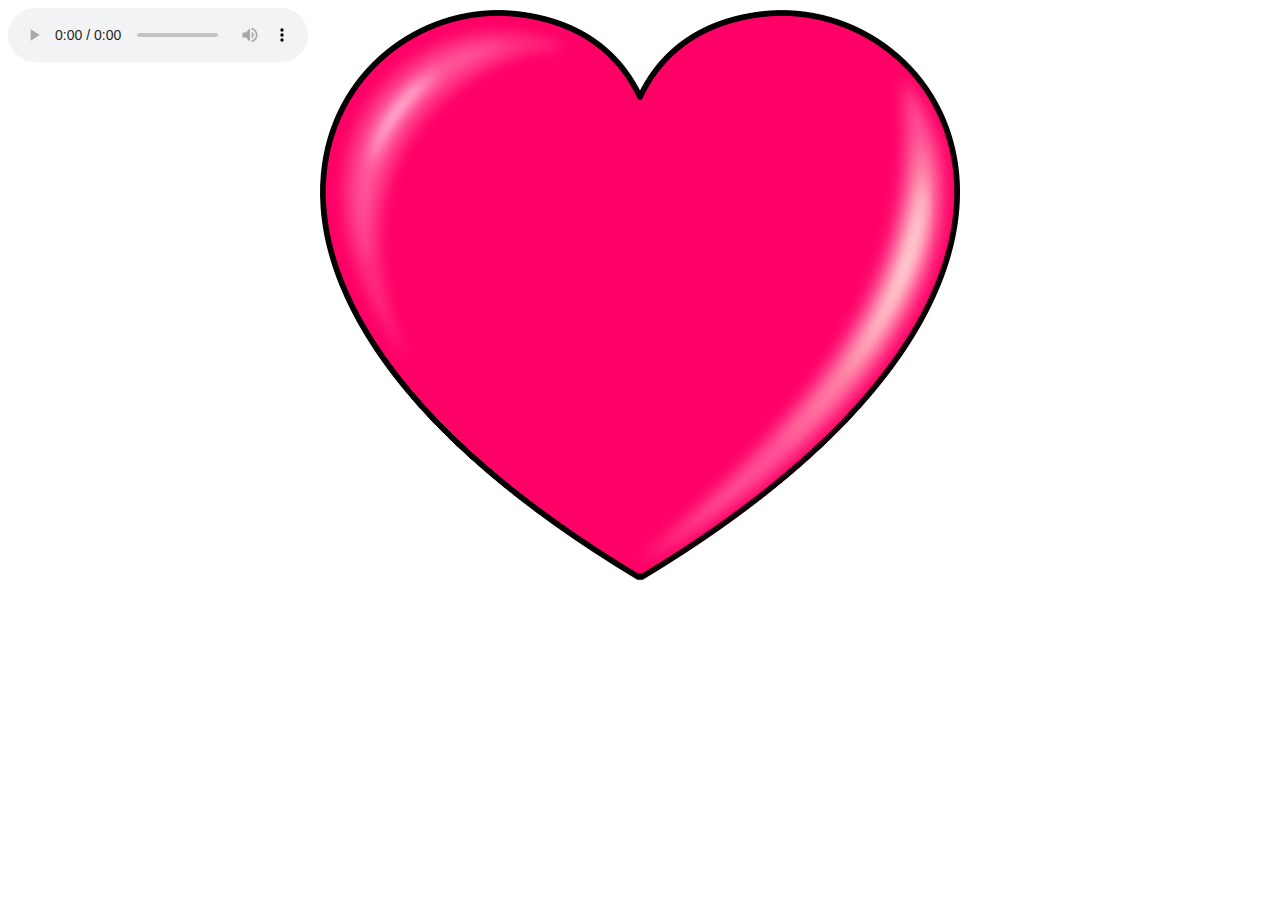
==== index.html @ 737dc2ee "initial commit" ====
<!DOCTYPE html>
<html lang="en">
<head>
    <meta charset="UTF-8">
    <meta name="viewport" content="width=device-width, initial-scale=1.0">
    <meta http-equiv="X-UA-Compatible" content="ie=edge">
    <link rel="shorcut icon"  href="r.png">
    <link rel="stylesheet" type="text/css" href="style.css">
    <title>For My Girl</title>
    <audio controls="" autoplay>
    	<source src="Del Arno Band - Vise Nego Zivot.mp3" type="audio/mp3">
		<p>If you are seeing this your web browesr does not support audio element</p>
	</audio>
    
</head>
<body>
	
    


    <script src="h.js"></script>
</body>
</html>
---- style.css ----
body {

     background-image: url("1.png");
     background-size: 50%;
     background-repeat: no-repeat;
     background-position: 50% -2%;
    
}
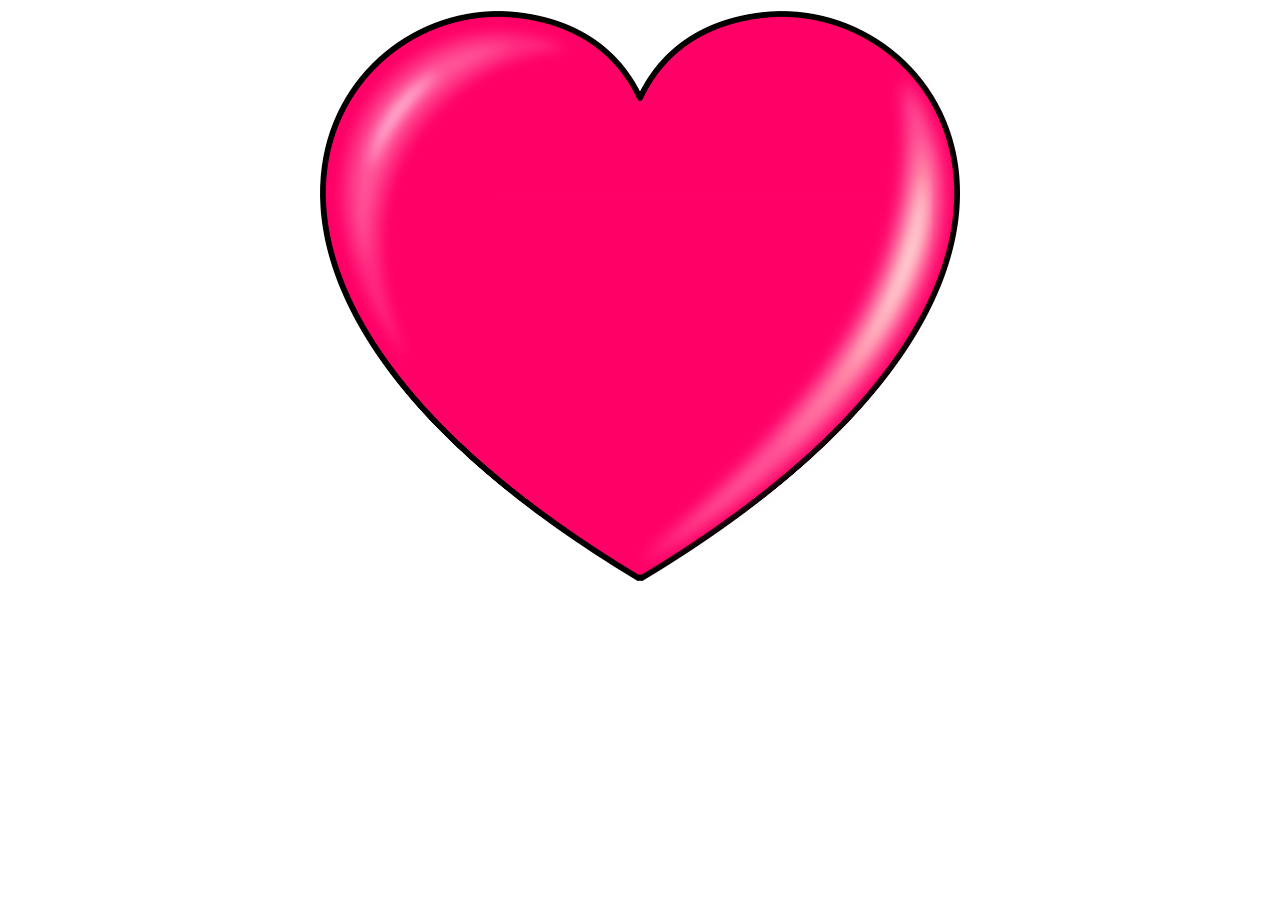
==== commit 4b96b01e: "in comm" ====
--- a/index.html
+++ b/index.html
@@ -7,7 +7,7 @@
     <link rel="shorcut icon"  href="r.png">
     <link rel="stylesheet" type="text/css" href="style.css">
     <title>For My Girl</title>
-    <audio controls="" autoplay>
+    <audio  autoplay>
     	<source src="Del Arno Band - Vise Nego Zivot.mp3" type="audio/mp3">
 		<p>If you are seeing this your web browesr does not support audio element</p>
 	</audio>
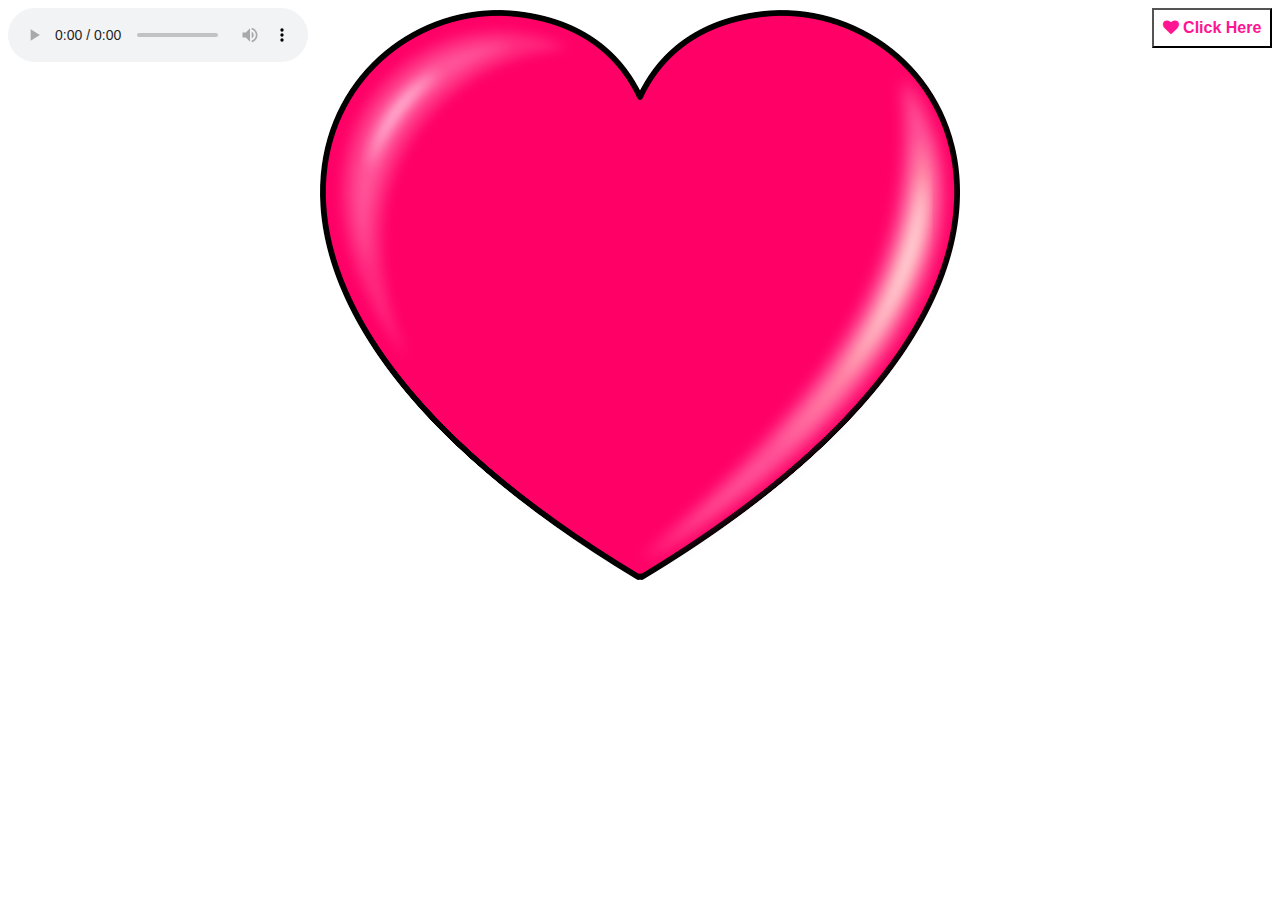
==== commit 8b30040d: "initial commit" ====
--- a/index.html
+++ b/index.html
@@ -7,16 +7,19 @@
     <link rel="shorcut icon"  href="r.png">
     <link rel="stylesheet" type="text/css" href="style.css">
     <title>For My Girl</title>
-    <audio  autoplay>
+    <audio controls="" autoplay>
     	<source src="Del Arno Band - Vise Nego Zivot.mp3" type="audio/mp3">
 		<p>If you are seeing this your web browesr does not support audio element</p>
 	</audio>
+
+	<link rel="stylesheet" href="https://cdnjs.cloudflare.com/ajax/libs/font-awesome/4.7.0/css/font-awesome.min.css">
+
     
 </head>
 <body>
 	
-    
-
+ <button class="btn" onclick="window.location.href = 'new.html';"><i class="fa fa-heart" aria-hidden="true"></i>
+Click Here</button>
 
     <script src="h.js"></script>
 </body>
--- a/style.css
+++ b/style.css
@@ -4,5 +4,15 @@
      background-size: 50%;
      background-repeat: no-repeat;
      background-position: 50% -2%;
-    
+ }
+
+.btn {
+	color: deeppink;
+	font-weight: bold;
+    height: 40px;
+    width: 120px;
+	float: right;
+	font-size: 16px;
+	font-family: sans-serif;
+	background-color: transparent;
 }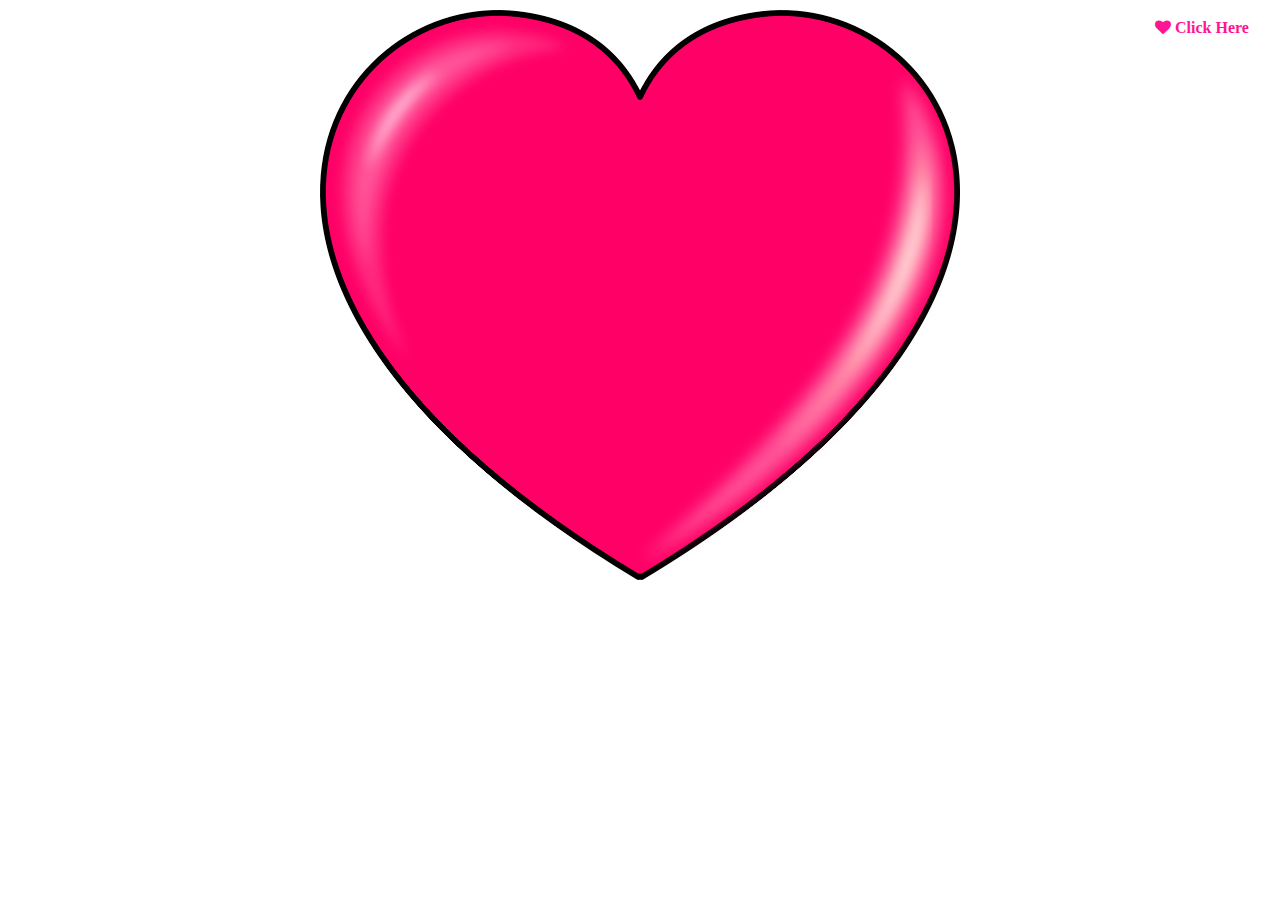
==== commit a94f3001: "initial commit" ====
--- a/index.html
+++ b/index.html
@@ -7,7 +7,7 @@
     <link rel="shorcut icon"  href="r.png">
     <link rel="stylesheet" type="text/css" href="style.css">
     <title>For My Girl</title>
-    <audio controls="" autoplay>
+    <audio  >
     	<source src="Del Arno Band - Vise Nego Zivot.mp3" type="audio/mp3">
 		<p>If you are seeing this your web browesr does not support audio element</p>
 	</audio>
--- a/style.css
+++ b/style.css
@@ -10,9 +10,13 @@
 	color: deeppink;
 	font-weight: bold;
     height: 40px;
-    width: 120px;
-	float: right;
+    width: 140px;
+    float: right;
+    
+	
 	font-size: 16px;
-	font-family: sans-serif;
+	font-family: snell roundhand,cursive;
 	background-color: transparent;
+	cursor: pointer;
+	border: none;
 }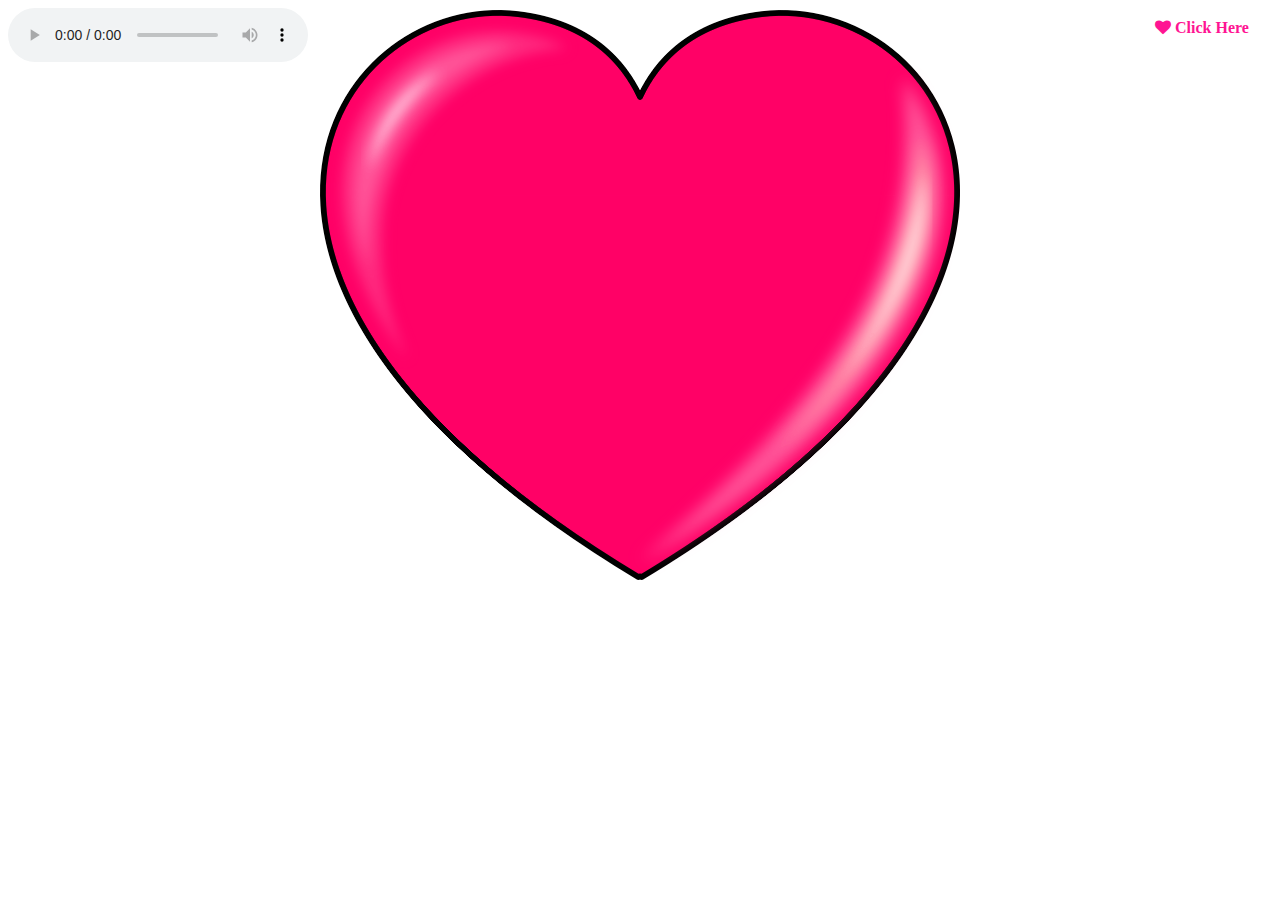
==== commit ec6ffc64: "int" ====
--- a/index.html
+++ b/index.html
@@ -7,7 +7,7 @@
     <link rel="shorcut icon"  href="r.png">
     <link rel="stylesheet" type="text/css" href="style.css">
     <title>For My Girl</title>
-    <audio  >
+    <audio controls autoplay >
     	<source src="Del Arno Band - Vise Nego Zivot.mp3" type="audio/mp3">
 		<p>If you are seeing this your web browesr does not support audio element</p>
 	</audio>
--- a/style.css
+++ b/style.css
@@ -1,12 +1,11 @@
-body {
 
-     background-image: url("1.png");
-     background-size: 50%;
-     background-repeat: no-repeat;
-     background-position: 50% -2%;
- }
 
-.btn {
+
+
+/* Mobile Styles */
+@media only screen and (max-width: 400px) {
+  .btn {
+  	 
 	color: deeppink;
 	font-weight: bold;
     height: 40px;
@@ -19,4 +18,88 @@
 	background-color: transparent;
 	cursor: pointer;
 	border: none;
+
+
+    
+  }
+}
+
+/* Tablet Styles */
+@media only screen and (min-width: 401px) and (max-width: 960px) {
+  .btn {
+  	 
+	color: deeppink;
+	font-weight: bold;
+    height: 40px;
+    width: 140px;
+    float: right;
+    
+	
+	font-size: 16px;
+	font-family: snell roundhand,cursive;
+	background-color: transparent;
+	cursor: pointer;
+	border: none;
+
+
+    
+  }
+}
+
+/* Desktop Styles */
+@media only screen and (min-width: 961px) {
+  .btn {
+  	 
+	color: deeppink;
+	font-weight: bold;
+    height: 40px;
+    width: 140px;
+    float: right;
+    
+	
+	font-size: 16px;
+	font-family: snell roundhand,cursive;
+	background-color: transparent;
+	cursor: pointer;
+	border: none;
+
+
+    
+  }
+}
+
+/* Mobile Styles */
+@media only screen and (max-width: 400px) {
+  body {
+
+    
+     background-image: url("1.png");
+     background-size: 20%;
+     background-repeat: no-repeat;
+     background-position: 50% -2%;
+  }
+}
+
+/* Tablet Styles */
+@media only screen and (min-width: 401px) and (max-width: 960px) {
+  body {
+    
+
+     background-image: url("1.png");
+     background-size: 50%;
+     background-repeat: no-repeat;
+     background-position: 35% -2%;
+  }
+}
+
+/* Desktop Styles */
+@media only screen and (min-width: 961px) {
+  body {
+    
+
+     background-image: url("1.png");
+     background-size: 50%;
+     background-repeat: no-repeat;
+     background-position: 50% -2%;
+  }
 }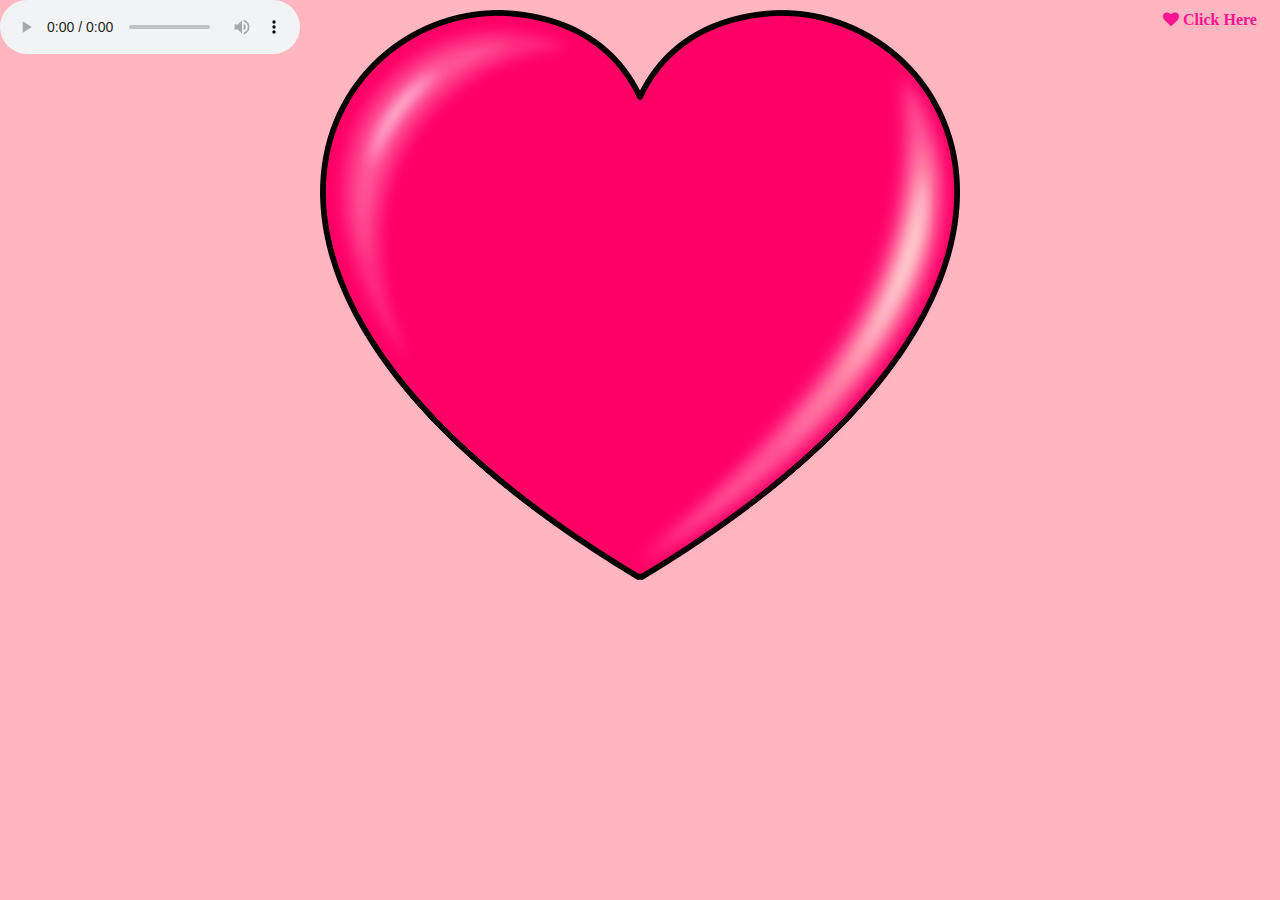
==== commit a40c5f59: "bootstrap" ====
--- a/index.html
+++ b/index.html
@@ -5,9 +5,12 @@
     <meta name="viewport" content="width=device-width, initial-scale=1.0">
     <meta http-equiv="X-UA-Compatible" content="ie=edge">
     <link rel="shorcut icon"  href="r.png">
+
+    <link rel="stylesheet" href="https://stackpath.bootstrapcdn.com/bootstrap/4.3.1/css/bootstrap.min.css" integrity="sha384-ggOyR0iXCbMQv3Xipma34MD+dH/1fQ784/j6cY/iJTQUOhcWr7x9JvoRxT2MZw1T" crossorigin="anonymous">
+
     <link rel="stylesheet" type="text/css" href="style.css">
     <title>For My Girl</title>
-    <audio controls autoplay >
+    <audio  id="myaudio" controls autoplay >
     	<source src="Del Arno Band - Vise Nego Zivot.mp3" type="audio/mp3">
 		<p>If you are seeing this your web browesr does not support audio element</p>
 	</audio>
--- a/style.css
+++ b/style.css
@@ -1,4 +1,3 @@
-
 
 
 
@@ -10,7 +9,12 @@
 	font-weight: bold;
     height: 40px;
     width: 140px;
-    float: right;
+    float: left;
+    margin: 0;
+    position: absolute;
+    left: 25%;
+    right: 30%;
+    top: 40%;
     
 	
 	font-size: 16px;
@@ -72,9 +76,9 @@
 @media only screen and (max-width: 400px) {
   body {
 
-    
+    background-color: lightpink;
      background-image: url("1.png");
-     background-size: 20%;
+     background-size: 30%;
      background-repeat: no-repeat;
      background-position: 50% -2%;
   }
@@ -96,10 +100,42 @@
 @media only screen and (min-width: 961px) {
   body {
     
-
+     background-color: lightpink;
      background-image: url("1.png");
      background-size: 50%;
      background-repeat: no-repeat;
      background-position: 50% -2%;
   }
-}+}
+
+@media only screen and (max-width: 400px) {
+
+
+#myaudio {
+
+  position: absolute;
+  left: auto;
+  right: 4%;
+  bottom: 5%;
+}
+
+
+
+}
+
+@media only screen and (min-width: 401px) and (max-width: 960px){
+
+
+
+#myaudio {
+
+  position: absolute;
+  left: auto;
+  right: 4%;
+  bottom: 5%;
+}
+
+
+	
+}
+
